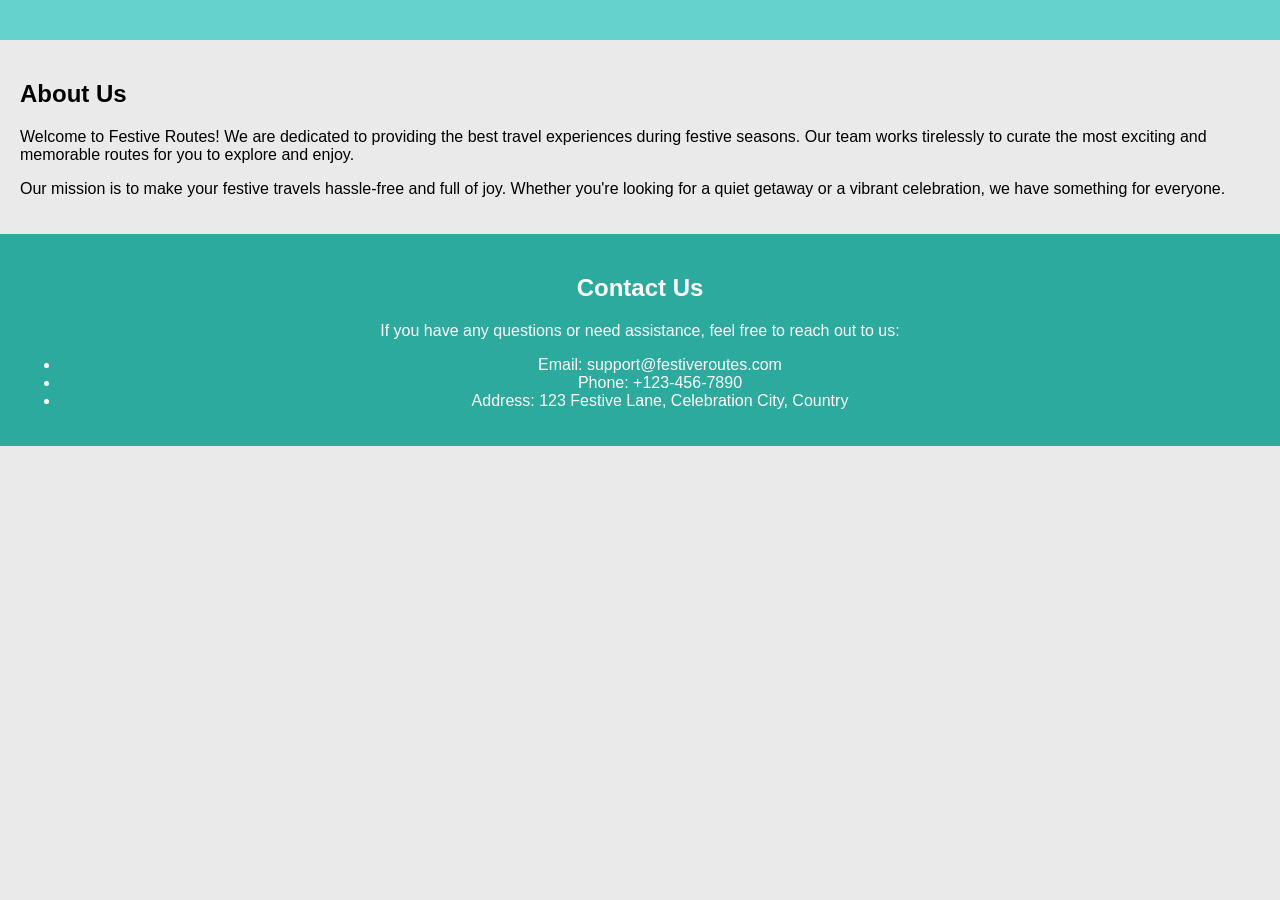
==== about.html @ 304a04aa "Add files via upload" ====
<!DOCTYPE html>
<html lang="en">
<head>
    <meta charset="UTF-8">
    <meta name="viewport" content="width=device-width, initial-scale=1.0">
    <link rel="icon" href="image/logo.jpg" href="image/logo.jpg" type="image/x-icon" background-color="#ffffff00 ">
    <title>About Us - Festive Routes</title>
</head>
<style>
    body {
    background-color: #EAEAEA;
    color: #3D2C3;
    font-family: Arial, sans-serif;
    margin: 0;
    padding: 0;
}

header {
    background-color: #66D2CE;
    padding: 20px;
    text-align: center;
}

main {
    padding: 20px;
}

footer {
    background-color: #2DAA9E;
    color: #FFFFFF;
    padding: 20px;
    text-align: center;
}

h1, h2 {
    color: #3D2C3;
}

a {
    color: #66D2CE;
}
</style>
<body>
    <header>
        <!-- ...existing code... -->
    </header>
    <main>
        <section id="about-us">
            <h1>About Us</h1>
            <p>Welcome to Festive Routes! We are dedicated to providing the best travel experiences during festive seasons. Our team works tirelessly to curate the most exciting and memorable routes for you to explore and enjoy.</p>
            <p>Our mission is to make your festive travels hassle-free and full of joy. Whether you're looking for a quiet getaway or a vibrant celebration, we have something for everyone.</p>
        </section>
    </main>
    <footer>
        <!-- ...existing code... -->
        <section id="contact">
            <h2>Contact Us</h2>
            <p>If you have any questions or need assistance, feel free to reach out to us:</p>
            <ul>
                <li>Email: support@festiveroutes.com</li>
                <li>Phone: +123-456-7890</li>
                <li>Address: 123 Festive Lane, Celebration City, Country</li>
            </ul>
        </section>
    </footer>
</body>
</html>
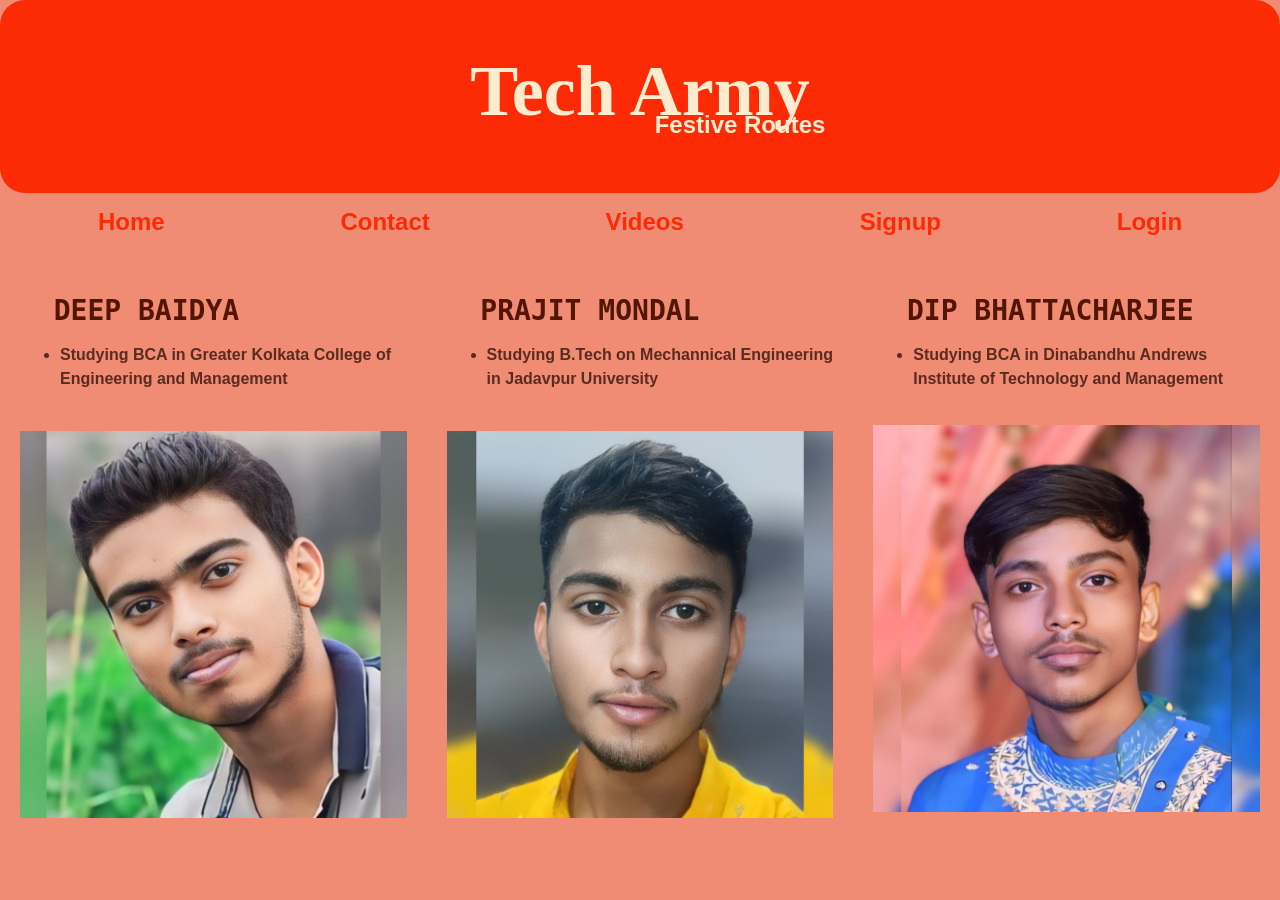
==== commit 6245922c: "Add files via upload" ====
--- a/about.html
+++ b/about.html
@@ -1,67 +1,210 @@
-<!DOCTYPE html>
-<html lang="en">
-<head>
-    <meta charset="UTF-8">
-    <meta name="viewport" content="width=device-width, initial-scale=1.0">
-    <link rel="icon" href="image/logo.jpg" href="image/logo.jpg" type="image/x-icon" background-color="#ffffff00 ">
-    <title>About Us - Festive Routes</title>
-</head>
-<style>
-    body {
-    background-color: #EAEAEA;
-    color: #3D2C3;
-    font-family: Arial, sans-serif;
-    margin: 0;
-    padding: 0;
-}
-
-header {
-    background-color: #66D2CE;
-    padding: 20px;
-    text-align: center;
-}
-
-main {
-    padding: 20px;
-}
-
-footer {
-    background-color: #2DAA9E;
-    color: #FFFFFF;
-    padding: 20px;
-    text-align: center;
-}
-
-h1, h2 {
-    color: #3D2C3;
-}
-
-a {
-    color: #66D2CE;
-}
-</style>
-<body>
-    <header>
-        <!-- ...existing code... -->
-    </header>
-    <main>
-        <section id="about-us">
-            <h1>About Us</h1>
-            <p>Welcome to Festive Routes! We are dedicated to providing the best travel experiences during festive seasons. Our team works tirelessly to curate the most exciting and memorable routes for you to explore and enjoy.</p>
-            <p>Our mission is to make your festive travels hassle-free and full of joy. Whether you're looking for a quiet getaway or a vibrant celebration, we have something for everyone.</p>
-        </section>
-    </main>
-    <footer>
-        <!-- ...existing code... -->
-        <section id="contact">
-            <h2>Contact Us</h2>
-            <p>If you have any questions or need assistance, feel free to reach out to us:</p>
-            <ul>
-                <li>Email: support@festiveroutes.com</li>
-                <li>Phone: +123-456-7890</li>
-                <li>Address: 123 Festive Lane, Celebration City, Country</li>
-            </ul>
-        </section>
-    </footer>
-</body>
-</html>
+<!DOCTYPE html>
+<html lang="en">
+
+<head>
+    <meta charset="UTF-8">
+    <meta name="viewport" content="width=device-width, initial-scale=1.0">
+    <title>FESTIVE ROUTES ABOUT US</title>
+    <link rel="icon" href="image/l8 copy.png" type="image/x-icon">
+    <link rel="stylesheet" href="about2.css">
+    <style>
+        @media only screen and (min-width: 767px) and (max-width: 769px) {
+            header {
+                font-size: 72px;
+                font-family: algerian;
+                margin-top: 20px;
+                right: 1000px;
+                margin-right: 20%;
+                width: 109.8%;
+                height: 100%;
+            }
+            nav {
+                display: flex;
+                justify-content: space-around;
+                padding: 20px;
+                margin-left: 10%;
+            }
+            nav a {
+                padding-left: -100px;
+            }
+            .image {
+                width: 100%;
+                margin: 40px;
+            }
+            .section ul {
+                color: rgba(75, 33, 23, 0.911);
+                font-weight: 700;
+                line-height: 1.5;
+                padding-left: 50px;
+            }
+        }
+        
+        @media only screen and (min-width: 319px) and (max-width: 426px) {
+            body {
+                background-color: #f08c73;
+                <!-- background-image: url(image/d1.jpg);
+                background-size: cover;
+                -->
+            }
+            .container {
+                display: flex;
+                flex-direction: column;
+                margin-top: -50px;
+            }
+            header {
+                font-size: 72px;
+                font-family: algerian;
+                margin-top: 20px;
+                right: 1000px;
+                margin-left: 8px;
+                width: 150%;
+                height: 50%;
+                left: 500px;
+            }
+            header h1 {
+                font-size: 72px;
+                font-family: algerian;
+                margin-top: 20px;
+                left: 1000px;
+            }
+            header h3 {
+                font-size: 36px;
+                margin-top: -50px;
+                margin-left: 300px;
+                font-weight: 900;
+                font-family: cursive;
+            }
+            .section h2 {
+                font-family: sans-serif;
+                margin-bottom: 10px;
+                color: rgb(83, 21, 5);
+                font-size: 40px;
+            }
+            .section ul {
+                color: rgba(75, 33, 23, 0.911);
+                font-weight: bolder;
+                line-height: 30px;
+                padding-left: 150px;
+                width: 100px;
+                margin-left: -100px;
+                font-family: cursive;
+            }
+            .image {
+                width: 400px;
+                margin: 80px;
+                height: 400px;
+                margin-left: 35px;
+            }
+            .section li {
+                color: rgba(75, 33, 23, 0.911);
+                font-weight: bolder;
+                font-size: 30px;
+                line-height: 30px;
+                padding-right: 30px;
+                width: 400px;
+            }
+            nav {
+                display: flex;
+                justify-content: space-around;
+                padding: 50px 0px;
+                <!-- margin-left: 40px;
+                -->
+            }
+            nav a {
+                text-decoration: none;
+                color: rgb(252, 42, 5);
+                font-weight: 1200;
+                font-size: 28px;
+                padding: 8px 18px;
+            }
+        }
+        
+        @media (max-width: 376px) {
+            nav a {
+                padding-bottom: 80px;
+            }
+            header {
+                font-size: 72px;
+                font-family: algerian;
+                margin-top: 20px;
+                right: 1000px;
+                margin-right: 20%;
+                width: 160%;
+                height: 50%;
+                left: 700px;
+            }
+        }
+        
+        @media (max-width: 320px) {
+            header {
+                font-size: 72px;
+                font-family: algerian;
+                margin-top: 20px;
+                right: 1000px;
+                margin-right: 20%;
+                width: 187.5%;
+                height: 50%;
+                left: 700px;
+            }
+        }
+    </style>
+</head>
+
+<body>
+    <header>
+        <h1>Tech Army</h1>
+        <h3>Festive Routes</h3>
+    </header>
+
+    <nav>
+        <a href="index.html">Home</a>
+        <a href="mailto:techarmy.fr@gmail.com">Contact</a>
+        <a href="https://www.youtube.com/@Techarmy-cst">Videos</a>
+        <a href="sign.html">Signup</a>
+        <a href="login.html">Login</a>
+    </nav>
+    <div class="container">
+        <div class="section">
+            <pre><h2>&nbsp;&nbsp;DEEP BAIDYA</h2></pre>
+            <ul>
+                <li>Studying BCA in Greater Kolkata College of Engineering and Management</li>
+                <br>
+            </ul>
+            <!-- <ul>
+                <li> Cyber Crime Deperment Head</li>
+            </ul>
+            <ul>
+                <li>National Security Agency</li>
+            </ul> -->
+            <img src="image/deep4.jpg" alt="Image 1" class="image">
+        </div>
+        <div class="section">
+            <pre><h2>&nbsp;&nbsp;PRAJIT MONDAL</h2></pre>
+            <ul>
+                <li>Studying B.Tech on Mechannical Engineering in Jadavpur University</li>
+                <br>
+            </ul>
+            <!-- <ul>
+                <li>Software Engnnieer</li>
+            </ul>
+            <ul>
+                <li>Generetive AI Excecutive Head</li>
+            </ul> -->
+
+            <img src="image/me3.jpg" alt="Image 2" class="image">
+        </div>
+        <div class="section">
+            <pre><h2>&nbsp;&nbsp;DIP BHATTACHARJEE</h2></pre>
+            <ul>
+                <li>Studying BCA in Dinabandhu Andrews Institute of Technology and Management</li>
+            </ul>
+            <br>
+            <!-- <ul>
+                <li>Software Engnnieer</li>
+            </ul>
+            <ul>
+                <li>Network Enginneer Officer</li>
+            </ul> -->
+
+            <img src="image/dip2.jpg" alt="Image 2" class="image">
+        </div>
--- a/about2.css
+++ b/about2.css
@@ -0,0 +1,73 @@
+body {
+    font-family: sans-serif;
+    margin: 0;
+    padding: 0;
+    background-color: #f08c73;
+}
+
+header {
+    background-color: rgb(252, 42, 5);
+    border-radius: 25px;
+    padding: 30px 0;
+    text-align: center;
+    color: blanchedalmond;
+}
+
+header h1 {
+    font-size: 72px;
+    font-family: algerian;
+    margin-top: 20px;
+    left: 1000px
+}
+
+header h3 {
+    font-size: 24px;
+    margin-top: -70px;
+    margin-left: 200px;
+    font-weight: 900;
+}
+
+nav {
+    display: flex;
+    justify-content: space-around;
+    padding: 10px;
+}
+
+nav a {
+    text-decoration: none;
+    color: rgb(252, 42, 5);
+    font-weight: 900;
+    font-size: 24px;
+    padding: 5px 10px;
+}
+
+nav a:hover {
+    color: rgb(255, 255, 255);
+    font-weight: 900;
+}
+
+.container {
+    display: flex;
+}
+
+.section {
+    width: 33.33%;
+    padding: 20px;
+    box-sizing: border-box;
+}
+
+.section h2 {
+    margin-bottom: 10px;
+    color: rgb(83, 21, 5);
+    font-size: 28px;
+}
+
+.section ul {
+    color: rgba(75, 33, 23, 0.911);
+    font-weight: 700;
+    line-height: 1.5;
+}
+
+.image {
+    width: 100%;
+}
